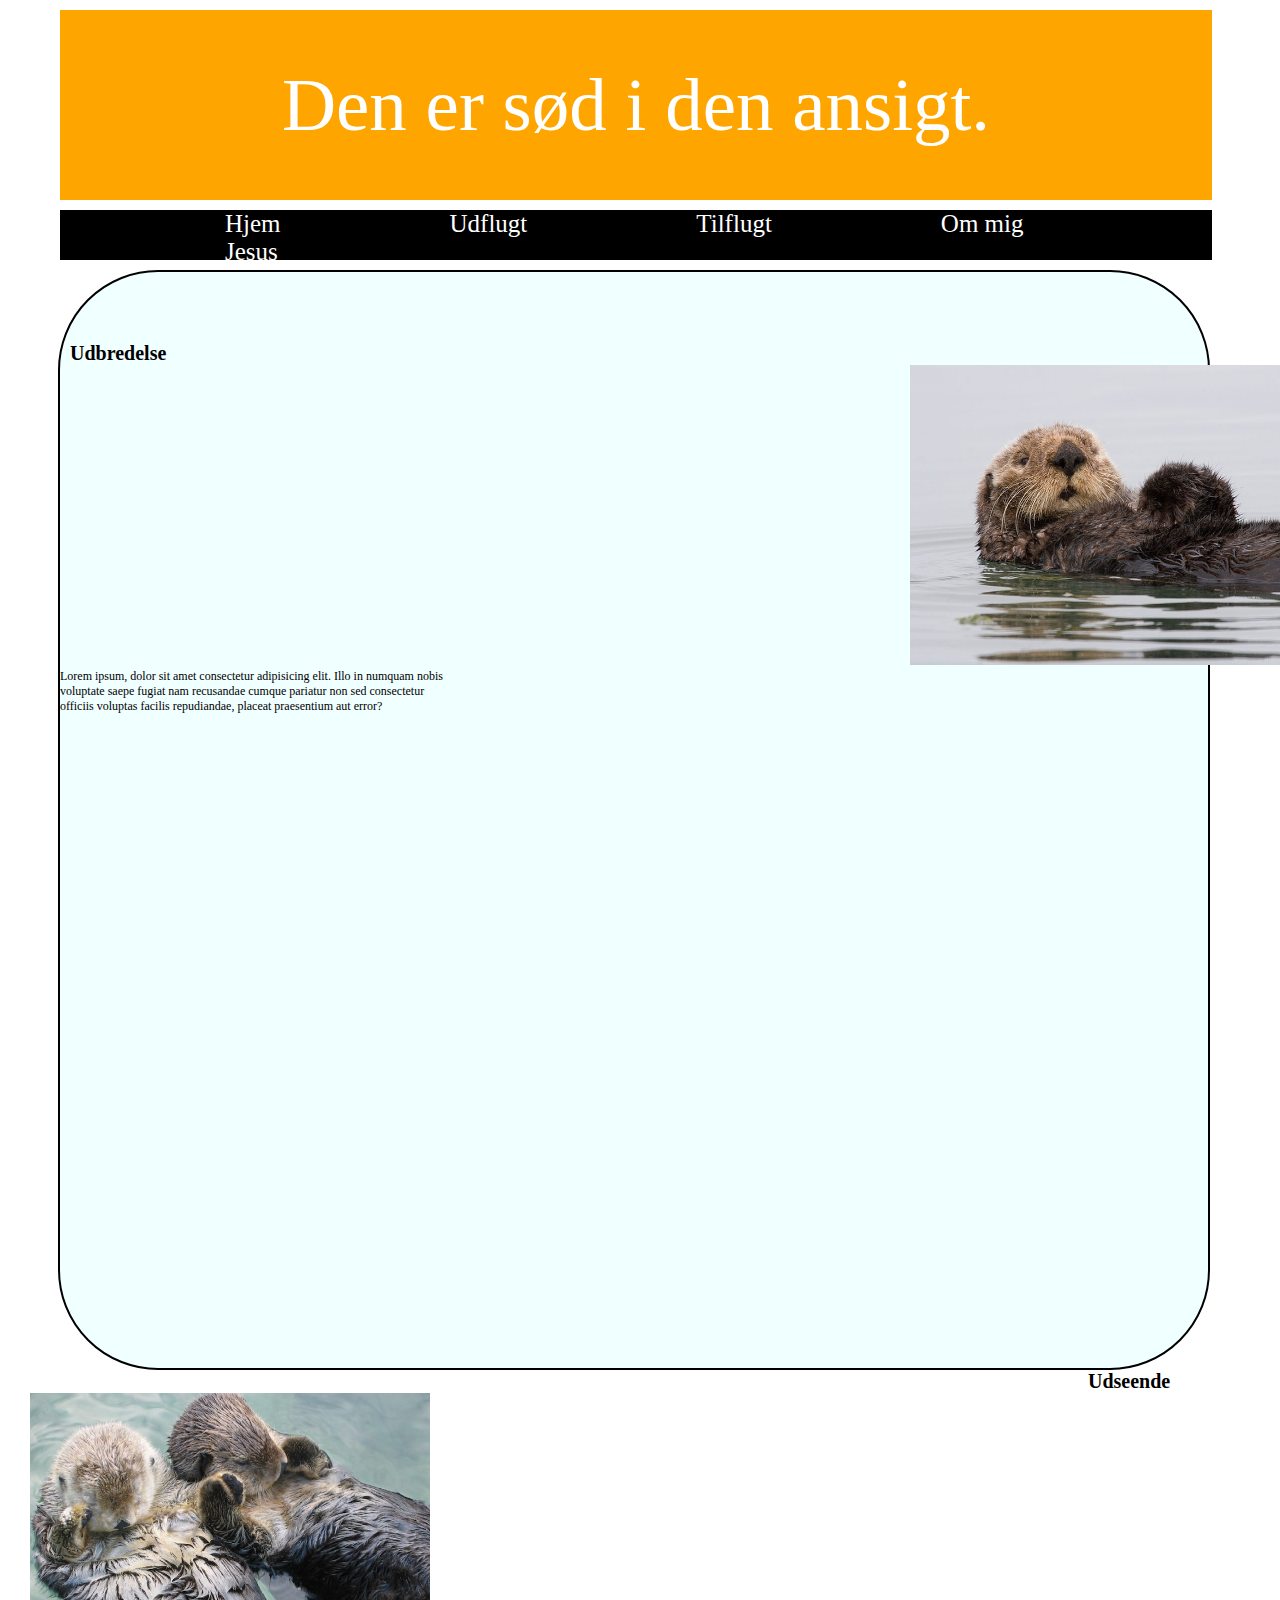
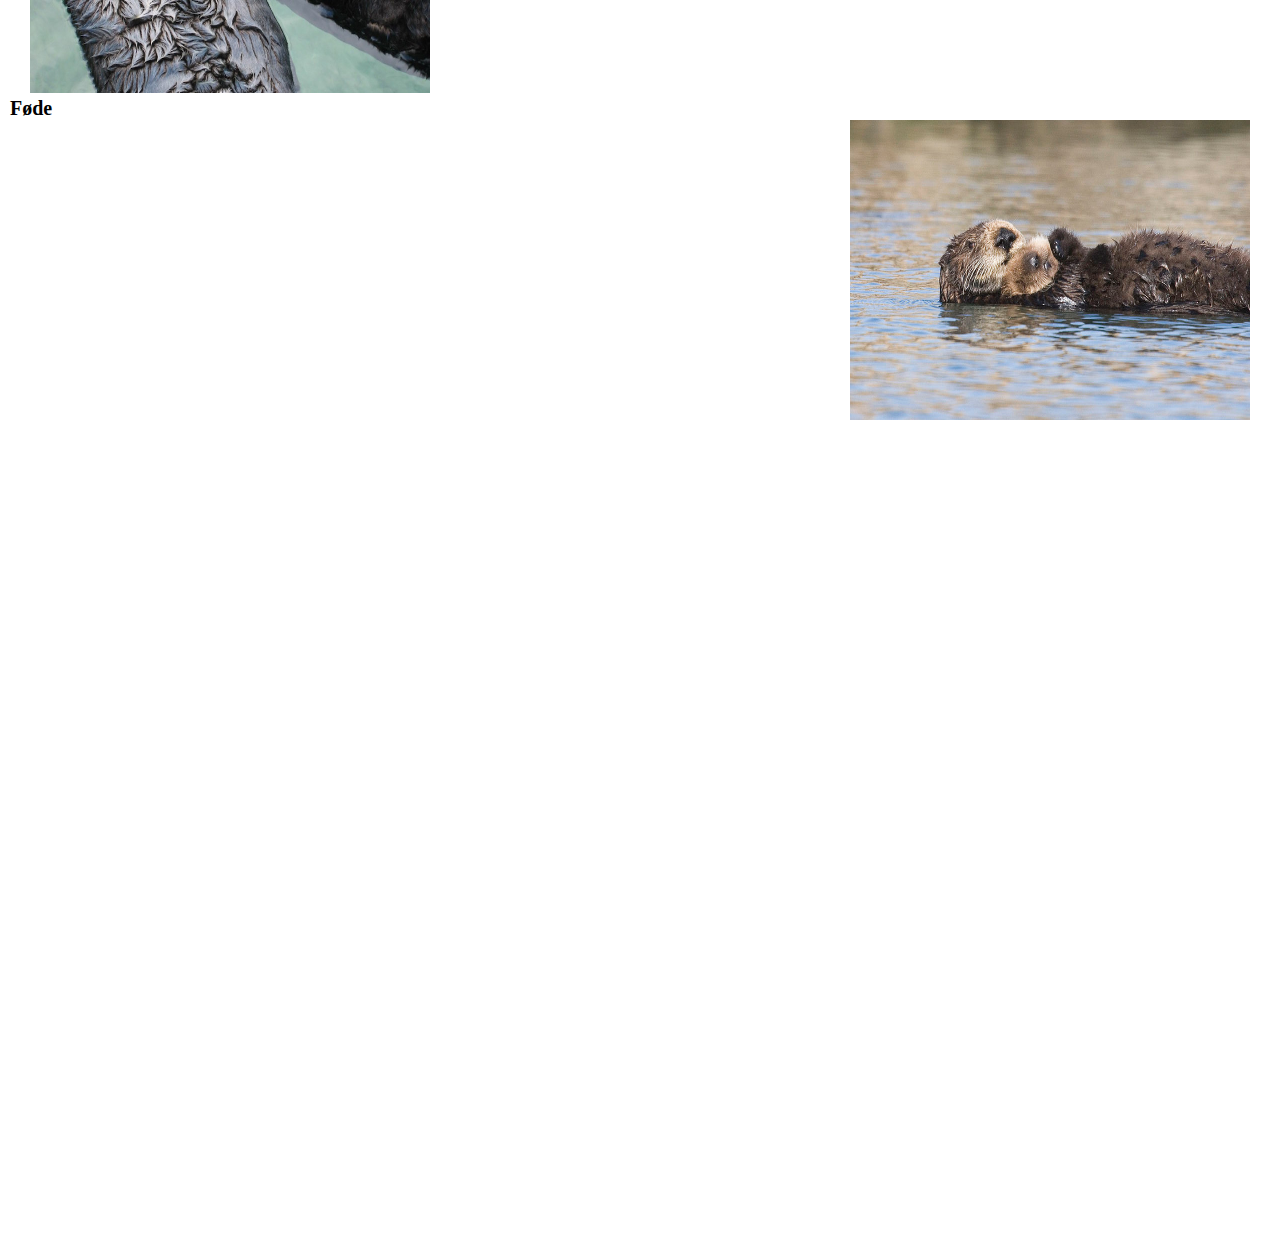
==== index.html @ 99371221 "I added something for once" ====
<!DOCTYPE html>
<html lang="en">
<head>
    <meta charset="UTF-8">
    <meta http-equiv="X-UA-Compatible" content="IE=edge">
    <meta name="viewport" content="width=device-width, initial-scale=1.0">
    <title>Odders</title>
    <link rel="stylesheet" href="style.css">

</head>
<body>
    <div id="overskrift" class="orange">Den er sød i den ansigt.</div>
    <div id="muligheder" class="box">
        <ul class="sortelinks">
            <li><a target="_blank" href="https://www.office.com/?auth=2">Hjem</a></li>
            <li><a target="_blank" href="file:///C:/Users/adria/OneDrive/Skrivebord/VD2023/index.html">Udflugt</a></li>
            <li><a target="_blank" href="https://www.w3schools.com/css/css_text_spacing.asp">Tilflugt</a></li>
            <li><a href="info.html">Om mig</a></li>
            <li><a target="_blank" href="https://da.wikipedia.org/wiki/Jesus">Jesus</a></li>
        </ul>
    </div>
    <div id="storfirkant">
        <div >
            <h1 style="margin-top: 70px;" id="Udbredelse" class="overskrifttxt leftoverskrift">Udbredelse</h1></div>
            <img class="billede højrebilled" src="./img/otter1.jpg" alt="odder">
         <div id="txtone" class="tekst">
         <p>Lorem ipsum, dolor sit amet consectetur adipisicing elit. Illo in numquam nobis voluptate saepe fugiat nam recusandae cumque pariatur non sed consectetur officiis voluptas facilis repudiandae, placeat praesentium aut error?</p>

            </div>
        </div>
        <div>
            <h2 style="margin-left: 85%;" class="overskrifttxt">Udseende</h2>
        </div>
            <img class="billede" src="./img/otter4.jpg" alt="odderrr">
        <div><h3 class="overskrifttxt leftoverskrift">Føde</h3></div>
            <img class="billede højrebilled" src="./img/otter3.jpg" alt="oder">
           
            <div class="tekst"></div>
            <div class="tekst"></div>

    </div>
    <div id="bund" class="orange box"></div>
</body>
</html>
---- style.css ----
* {
    padding: 0;
    margin: 0;
    box-sizing: border-box;
    /*dette er standardinstillinger for alle mine hjemme sider*/
}
html, body {
    width: 100%;

}
.box {
    height: 90%;
    width: 90%;
    margin: 10px 60px;

}
#overskrift {
    background-color: orange;
    text-align: center;
    line-height: 16o;
    font-size: 75px;
    margin: 10px 20px;
    color: white;
    width: 90%;
    height: 20%;
    line-height: 190px;
    margin-left: 60px;

}
#muligheder {
    height: 50px;
    margin: 10px 60px;
    background-color: black;
    color: white;
}
.sortelinks >li{
    display: inline-block;
    margin-left: 125px;
    text-indent: 40px;    
    font-size: 25px;
    color: white;
}
#storfirkant {
    width: 90%;
    height: 1100px;
    background-color: azure;
    border-radius: 100px;
    border: solid black 2px;
    margin-left: 58px;
}
.billede {
  width: 400px;  
  height: 300px;
margin-left: 30px;
    

}
.højrebilled {
    margin-left: 850px;
}

.overskrifttxt {
font-size: 20px;

}
.leftoverskrift {
    margin-left: 10px;

}
.tekst {
    width: 400px;
    height: 400px;
    font-size: 12px;
    font-family: 'Times New Roman', Times, serif;

}
#textone {
border-block-end: 20px;
width: 200px;
height: 50px;

}
.m1 {
    margin: 8px;

}
.m2 {
    margin: 12px;

}
.m3 {
    margin: 16px;
}
.banner {
transition: 0.25s;
}

.cp {
    color: blue;
}
.cs{
    color: aquamarine;
}
.cf {
    color: red;
}
.cw {
    color: white;
}
.bc1 {
    background-color: yellow;
}
.bc2 {
    background-color: black;

}
.banner:hover {
    background-color: lightblue;
    scale: 1.1;
    font-size: 50px;
    opacity: 50%;
    color: white;
    
}
.links {
    width: 60%;
    margin: 0 auto;
    padding: 8px;

}
.link-liste {
    list-style: none;

}
.link-items {
    border: 1px solid red;  
    display: inline-block;
    border: 1px solid blue;
    margin: 4.4%;
    padding: 10px;
    transition: 0.5s;

}
.link-items:hover {
    background-color: grey;
}
a {
    text-decoration: none;
    color: inherit;
}
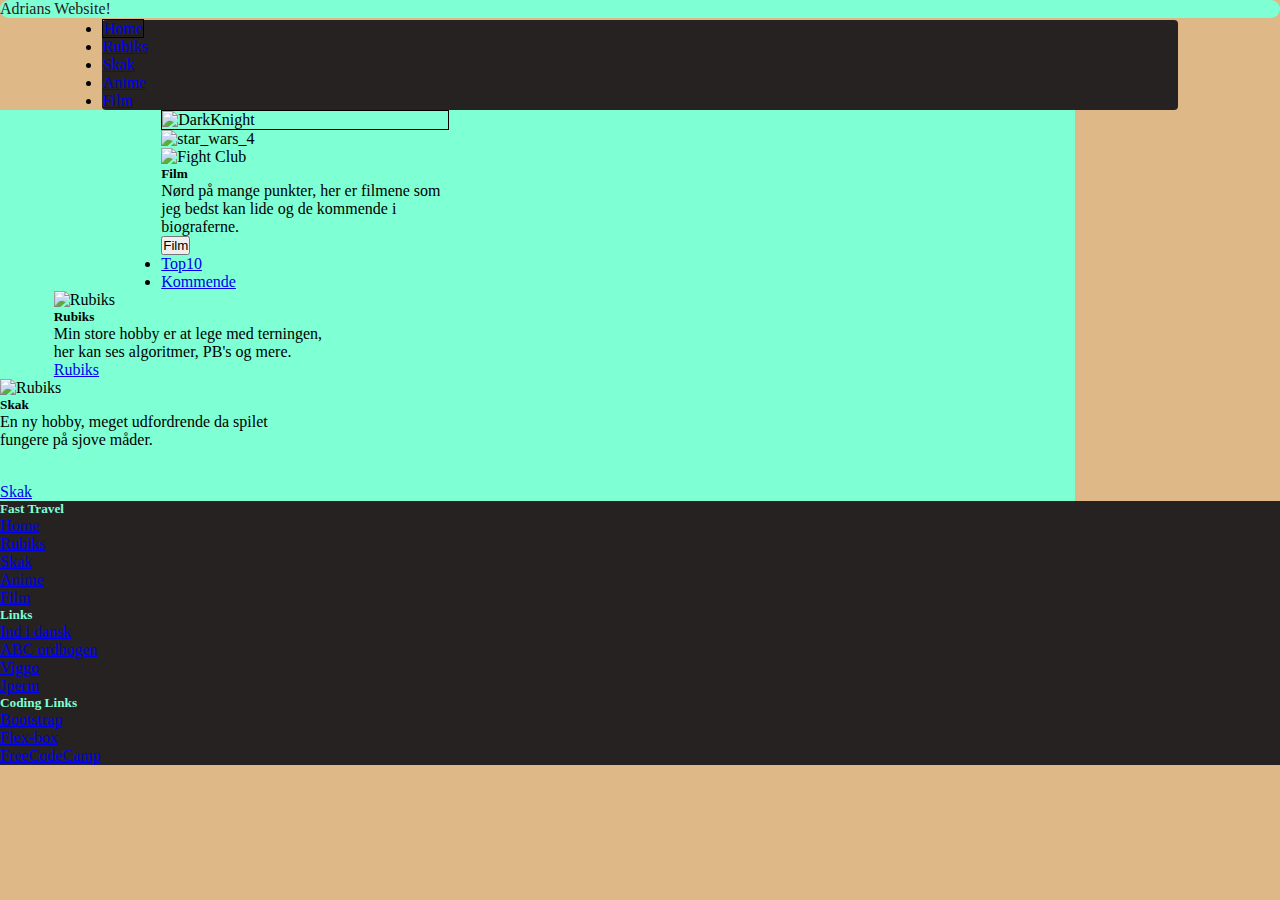
==== commit d68bc623: "NotFinal" ====
--- a/index.html
+++ b/index.html
@@ -1,44 +1,158 @@
-<!DOCTYPE html>
-<html lang="en">
-<head>
-    <meta charset="UTF-8">
-    <meta http-equiv="X-UA-Compatible" content="IE=edge">
-    <meta name="viewport" content="width=device-width, initial-scale=1.0">
-    <title>Odders</title>
-    <link rel="stylesheet" href="style.css">
-
-</head>
-<body>
-    <div id="overskrift" class="orange">Den er sød i den ansigt.</div>
-    <div id="muligheder" class="box">
-        <ul class="sortelinks">
-            <li><a target="_blank" href="https://www.office.com/?auth=2">Hjem</a></li>
-            <li><a target="_blank" href="file:///C:/Users/adria/OneDrive/Skrivebord/VD2023/index.html">Udflugt</a></li>
-            <li><a target="_blank" href="https://www.w3schools.com/css/css_text_spacing.asp">Tilflugt</a></li>
-            <li><a href="info.html">Om mig</a></li>
-            <li><a target="_blank" href="https://da.wikipedia.org/wiki/Jesus">Jesus</a></li>
-        </ul>
-    </div>
-    <div id="storfirkant">
-        <div >
-            <h1 style="margin-top: 70px;" id="Udbredelse" class="overskrifttxt leftoverskrift">Udbredelse</h1></div>
-            <img class="billede højrebilled" src="./img/otter1.jpg" alt="odder">
-         <div id="txtone" class="tekst">
-         <p>Lorem ipsum, dolor sit amet consectetur adipisicing elit. Illo in numquam nobis voluptate saepe fugiat nam recusandae cumque pariatur non sed consectetur officiis voluptas facilis repudiandae, placeat praesentium aut error?</p>
-
-            </div>
-        </div>
-        <div>
-            <h2 style="margin-left: 85%;" class="overskrifttxt">Udseende</h2>
-        </div>
-            <img class="billede" src="./img/otter4.jpg" alt="odderrr">
-        <div><h3 class="overskrifttxt leftoverskrift">Føde</h3></div>
-            <img class="billede højrebilled" src="./img/otter3.jpg" alt="oder">
-           
-            <div class="tekst"></div>
-            <div class="tekst"></div>
-
-    </div>
-    <div id="bund" class="orange box"></div>
-</body>
+<!DOCTYPE html>
+<html lang="en">
+<head>
+    <meta charset="UTF-8">
+    <meta http-equiv="X-UA-Compatible" content="IE=edge">
+    <meta name="viewport" content="width=device-width, initial-scale=1.0">
+    <title>Home</title>
+   
+    <link rel="stylesheet" href="style.css">
+    <link href="https://cdn.jsdelivr.net/npm/bootstrap@5.2.1/dist/css/bootstrap.min.css" rel="stylesheet" integrity="sha384-iYQeCzEYFbKjA/T2uDLTpkwGzCiq6soy8tYaI1GyVh/UjpbCx/TYkiZhlZB6+fzT" crossorigin="anonymous">
+</head>
+<body>
+    <div id="title" class="fs-1 c1 text-dark container p-3 mt-1 text-center">Adrians Website!</div>    
+
+   <!--NAVIGATION START-->
+    <div id="navigation">
+        <ul class="nav nav-tabs">
+            <li class="nav-item">
+              <a class="nav-link active" aria-current="page" href="#">Home</a>
+            </li>
+            <li class="nav-item">
+              <a class="nav-link" href="rubiks.html">Rubiks</a>
+            </li>
+            <li class="nav-item">
+                <a class="nav-link" href="skak.html">Skak</a>
+            <li class="nav-item">
+                <a class="nav-link" href="anime.html">Anime</a>
+                <li id="films" class="nav-item">
+                    <a class="nav-link" href="fim.html">Film</a>
+                  </ul>
+    </div>
+     <!--NAVIGATION SLUT-->   
+      <div id="stordivhome" style="width: 84%;" class="container bg-light" >
+        <!--card element-->
+        <div id="infokasse" class="row">
+            <div class="col-md-12 bg-success">
+                <!--main content-->
+                <div class="row m-1 mt-4">
+                <div class="col">
+                    <!--card film start-->
+                    <div class="card" style="width: 18rem; margin-left: 15%;">
+                        <!--Carousel film start-->
+                        <div id="carouselExampleSlidesOnly" class="carousel slide" data-bs-ride="carousel">
+                            <div class="carousel-inner">
+                              <div class="carousel-item active">
+                                <img src="img/DarkKnight.jpg" class="d-block w-100" alt="DarkKnight">
+                              </div>
+                              <div class="carousel-item">
+                                <img src="./img/star_wars_4 - Kopi.jpg" class="d-block w-100" alt="star_wars_4">
+                              </div>
+                              <div class="carousel-item">
+                                <img src="./img/Fightclub.png" class="d-block w-100" alt="Fight Club">
+                              </div>
+                            </div>
+                            <!--Carousel film end-->
+                          </div>
+                        <div class="card-body">
+                            <!--dropdown film menu start-->
+                          <h5 class="card-title">Film</h5>
+                          <p class="card-text">Nørd på mange punkter, her er filmene som jeg bedst kan lide og de kommende i biograferne.</p>
+                          <div>
+                         <button class="btn btn-secondary dropdown-toggle" type="button" data-bs-toggle="dropdown">Film</button>
+                         <ul class="dropdown-menu dropdown-menu-dark">
+                            <li><a class="dropdown-item" href="fim.html">Top10</a></li>
+                            <li><a class="dropdown-item" href="https://lido.dk/kommende-film/" target="_blank">Kommende</a></li>
+                          </ul>
+                        </div>
+                        <!--dropdown film menu End-->
+                        </div>
+                      </div>
+                </div>
+                <div class="col" style="margin-left: 5%">
+                    <div class="card" style="width: 18rem;">
+
+                        <img style="height: 420px;" src="./img/giphy.gif" alt="Rubiks">
+                        <div class="card-body">
+                          <h5 class="card-title">Rubiks</h5>
+                          <p class="card-text">Min store hobby er at lege med terningen, her kan ses algoritmer, PB's og mere.</p>
+                          <a href="./rubiks.html" class="btn btn-primary">Rubiks</a>
+                        </div>
+                      </div>
+                </div>
+                <div class="col">
+                    <div class="card" style="width: 18rem;">
+
+                        <img style="height: 420px;" src="./img/board.gif" alt="Rubiks">
+                        <div class="card-body">
+                          <h5 class="card-title">Skak</h5>
+                          <p class="card-text" style="height: 70px;">En ny hobby, meget udfordrende da spilet fungere på sjove måder.</p>
+                          <a href="./skak.html" class="btn btn-primary">Skak</a>
+                        </div>
+                      </div>
+                </div>
+            </div>
+              <div class="row m-1 mt-4">
+                
+                </div>
+            
+             </div>
+            
+                </div>
+            <!--card element slut-->    
+          </div> 
+            <div class="col-md-2 bg-secondary">
+                <!--info kasse-->
+
+            </div>
+        
+
+
+
+
+<!--footer start-->
+<div id="footer" class="c2">
+  <footer id="sidefod" class="py-5 ms-5">
+    <div class="row">
+      <div class="col-6 col-md-2 mb-3">
+        <h5>Fast Travel</h5>
+        <ul class="nav flex-column">
+          <li class="nav-item mb-2"><a href="index.html" class="nav-link p-0 text-muted">Home</a></li>
+          <li class="nav-item mb-2"><a href="#" class="nav-link p-0 text-muted">Rubiks</a></li>
+          <li class="nav-item mb-2"><a href="skak.html" class="nav-link p-0 text-muted">Skak</a></li>
+          <li class="nav-item mb-2"><a href="anime.html" class="nav-link p-0 text-muted">Anime</a></li>
+          <li class="nav-item mb-2"><a href="fim.html" class="nav-link p-0 text-muted">Film</a></li>
+        </ul>
+      </div>
+
+      <div class="col-6 col-md-2 mb-3">
+        <h5>Links</h5>
+        <ul class="nav flex-column">
+          <li class="nav-item mb-2"><a href="https://Indidansk.dk" target="_blank" class="nav-link p-0 text-muted">Ind i dansk</a></li>
+          <li class="nav-item mb-2"><a href="https://abc.ordbogen.com/dictionary" target="_blank" class="nav-link p-0 text-muted">ABC ordbogen</a></li>
+          <li class="nav-item mb-2"><a href="https://nordborgslot.viggo.dk/#modal" target="_blank" class="nav-link p-0 text-muted">Viggo</a></li>
+          <li class="nav-item mb-2"><a href="https://jperm.net/" target="_blank" class="nav-link p-0 text-muted">Jperm</a></li>
+        </ul>
+      </div>
+
+      <div class="col-6 col-md-2 mb-3">
+          <h5>Coding Links</h5>
+          <ul class="nav flex-column">
+            <li class="nav-item mb-2"><a href="https://getbootstrap.com/docs/5.2/getting-started/download/" target="_blank" class="nav-link p-0 text-muted">Bootstrap</a></li>
+            <li class="nav-item mb-2"><a href="https://css-tricks.com/snippets/css/a-guide-to-flexbox/" target="_blank" class="nav-link p-0 text-muted">Flex-box</a></li>
+            <li class="nav-item mb-2"><a href="https://www.freecodecamp.org/" target="_blank" class="nav-link p-0 text-muted">FreeCodeCamp</a></li>
+          </ul>
+        </div>
+      </div>
+    </div>
+  </footer>
+</div>
+        <style>
+          body{
+            background-color: burlywood;
+          }
+        </style>
+    
+    <script src="https://cdn.jsdelivr.net/npm/bootstrap@5.2.1/dist/js/bootstrap.bundle.min.js" integrity="sha384-u1OknCvxWvY5kfmNBILK2hRnQC3Pr17a+RTT6rIHI7NnikvbZlHgTPOOmMi466C8" crossorigin="anonymous"></script>
+</body>
 </html>--- a/style.css
+++ b/style.css
@@ -1,150 +1,117 @@
-* {
-    padding: 0;
-    margin: 0;
-    box-sizing: border-box;
-    /*dette er standardinstillinger for alle mine hjemme sider*/
-}
-html, body {
-    width: 100%;
-
-}
-.box {
-    height: 90%;
-    width: 90%;
-    margin: 10px 60px;
-
-}
-#overskrift {
-    background-color: orange;
-    text-align: center;
-    line-height: 16o;
-    font-size: 75px;
-    margin: 10px 20px;
-    color: white;
-    width: 90%;
-    height: 20%;
-    line-height: 190px;
-    margin-left: 60px;
-
-}
-#muligheder {
-    height: 50px;
-    margin: 10px 60px;
-    background-color: black;
-    color: white;
-}
-.sortelinks >li{
-    display: inline-block;
-    margin-left: 125px;
-    text-indent: 40px;    
-    font-size: 25px;
-    color: white;
-}
-#storfirkant {
-    width: 90%;
-    height: 1100px;
-    background-color: azure;
-    border-radius: 100px;
-    border: solid black 2px;
-    margin-left: 58px;
-}
-.billede {
-  width: 400px;  
-  height: 300px;
-margin-left: 30px;
-    
-
-}
-.højrebilled {
-    margin-left: 850px;
-}
-
-.overskrifttxt {
-font-size: 20px;
-
-}
-.leftoverskrift {
-    margin-left: 10px;
-
-}
-.tekst {
-    width: 400px;
-    height: 400px;
-    font-size: 12px;
-    font-family: 'Times New Roman', Times, serif;
-
-}
-#textone {
-border-block-end: 20px;
-width: 200px;
-height: 50px;
-
-}
-.m1 {
-    margin: 8px;
-
-}
-.m2 {
-    margin: 12px;
-
-}
-.m3 {
-    margin: 16px;
-}
-.banner {
-transition: 0.25s;
-}
-
-.cp {
-    color: blue;
-}
-.cs{
-    color: aquamarine;
-}
-.cf {
-    color: red;
-}
-.cw {
-    color: white;
-}
-.bc1 {
-    background-color: yellow;
-}
-.bc2 {
-    background-color: black;
-
-}
-.banner:hover {
-    background-color: lightblue;
-    scale: 1.1;
-    font-size: 50px;
-    opacity: 50%;
-    color: white;
-    
-}
-.links {
-    width: 60%;
-    margin: 0 auto;
-    padding: 8px;
-
-}
-.link-liste {
-    list-style: none;
-
-}
-.link-items {
-    border: 1px solid red;  
-    display: inline-block;
-    border: 1px solid blue;
-    margin: 4.4%;
-    padding: 10px;
-    transition: 0.5s;
-
-}
-.link-items:hover {
-    background-color: grey;
-}
-a {
-    text-decoration: none;
-    color: inherit;
+*{
+    padding: 0px;
+    margin: 0px;
+    box-sizing: border-box;
+
+
+}
+#title {
+    border-radius: 20px;
+   
+
+}
+
+#navigation{
+  margin-left: 8%;
+  margin-right: 8%;
+  margin-top: 2px;
+  border-radius: 4px;
+    margin-bottom: 0px;
+
+  background-color: rgb(38, 34, 34);
+}
+#ommig{
+    margin-right: 5%;
+    margin-left: auto;
+    display: inline-block;
+}
+
+.nav-link:hover{
+    background-color: rgb(0, 0, 0);
+    scale: 1.1;
+    opacity: 50%;
+    color: white;
+    
+} 
+#infokasse {
+    /* border: solid black 2px; */
+    background-color: aquamarine;
+
+}
+
+#box1 {
+    border: black 1px solid; 
+    background-color: grey; width: 600px; height: 200px;
+    margin: 0;
+    border: black 1px solid; 
+    background-color: rgb(38, 34, 34); 
+    width: 400px; 
+    height: 50px; 
+    color: aquamarine;
+    margin-left: 0px;
+}
+#knap {
+    height: 50px;
+    width: 120px;
+    background-color: aquamarine;
+    border: rgb(38, 34, 34) 2px solid;
+    margin: 2px;
+    color: rgb(38, 34, 34);
+
+    
+}
+
+.flex {
+    display: flex;
+    width: 100%;
+    justify-content: center;
+    align-items: center;
+}
+.active {
+    border: black 1px solid;
+}
+.bg1 {
+    background-color: burlywood;
+    
+}
+#infobox {
+    width: 80%;
+    height: 600px;
+    border: black 1px solid;
+    margin: 0 auto;
+    padding: 0;
+}
+.hvidfelt {
+    width: 100%;
+    height: 50px; 
+    border: 1px solid black;
+
+}
+.c1 {
+    background-color: aquamarine;
+    color:rgb(38, 34, 34);
+}
+.c2 {
+    background-color: rgb(38, 34, 34);
+    color: aquamarine;
+}
+#sidefod{
+    width: 100%;
+    height: auto;
+
+}
+#footer {
+    width: 100%;
+
+}
+body, html {
+    overflow-x: hidden; /* Hide horizontal scrollbar */
+}
+.borderc1{
+    border: 20px solid rgb(38, 34, 34);
+}
+.header .ranktext{
+    margin-left: 2px;
+    text-align: left;
+    
 }